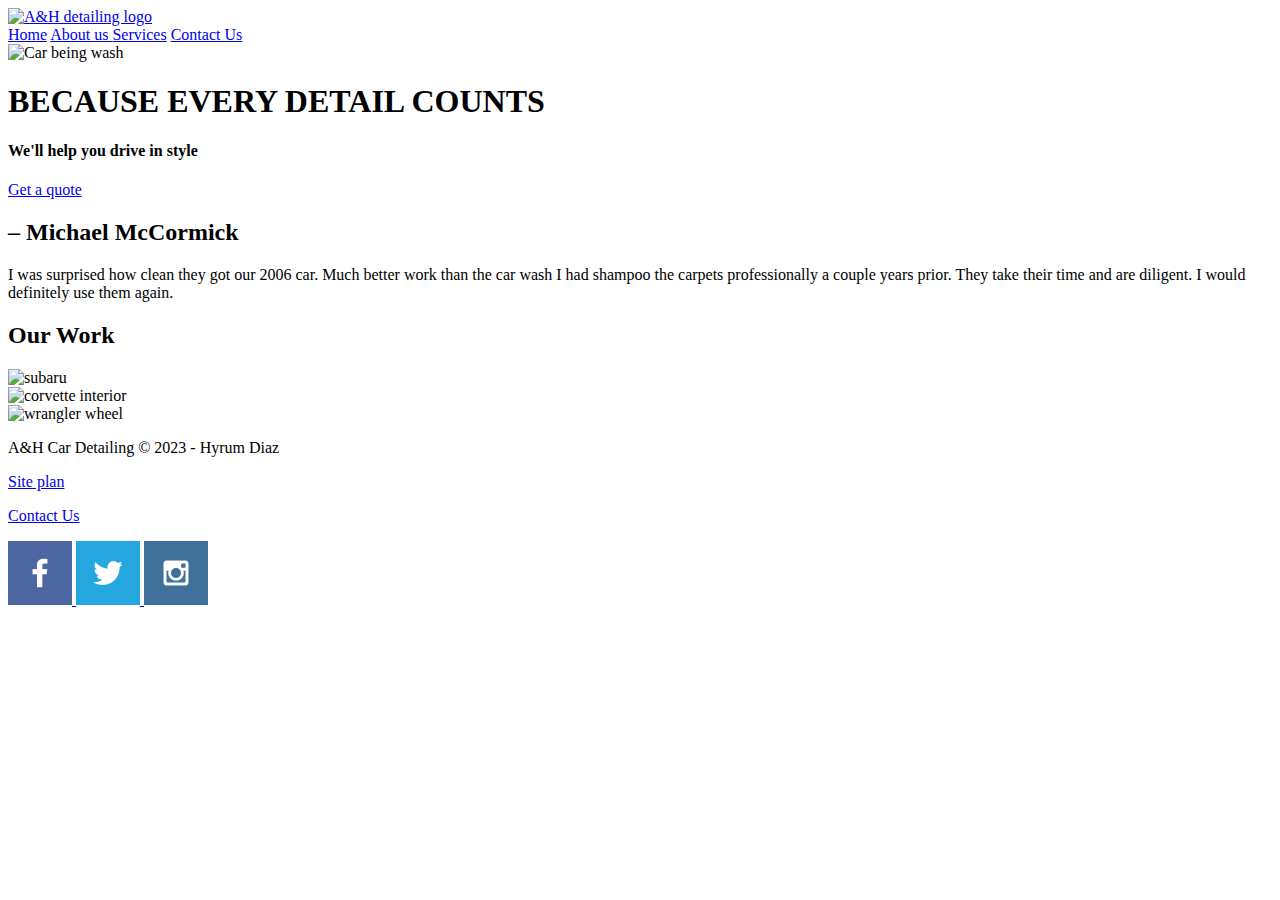
==== ah_detailing/index.html @ 9900d137 "html_base" ====
<!DOCTYPE html>
<html lang="en">
<head>
    <meta charset="UTF-8">
    <meta http-equiv="X-UA-Compatible" content="IE=edge">
    <meta name="viewport" content="width=device-width, initial-scale=1.0">
    <title>A&H DETAILING</title>
    <link rel="stylesheet" href="styles/style.css">
</head>
<body>
    <div id="content">
        <header>
            <a id="logo_link" href="index.html">
                <img class= "logo" src="images/logo.jpeg" alt="A&H detailing logo" >
            </a>
            <nav>
                <a href="index.html">Home</a>
                <a href="about_us.html">About us </a>
                <a href="services.html">Services</a>
                <a href="contact_us.html">Contact Us</a>
            </nav>
        </header>
        <div id="ah_car">
            <div id="ah_box">
                <img id="ah_img" src="images/card.jpg" alt="Car being wash">
            </div>
            <section id="ah_msg">
                <h1 class = "home-title">BECAUSE EVERY DETAIL COUNTS</h1>
                <h4>We'll help you drive in style</h4>
                <div class='button-box'>
                    <a class='quote' href="contact_us.html">Get a quote</a>
                </div>
            </section>
        <main class="home-grid">    
            <section class="intro">
                <h2>– Michael McCormick</h2>
                <p>
                    I was surprised how clean they got our 2006 car.
                    Much better work than the car wash I had shampoo the carpets professionally a couple years prior.
                    They take their time and are diligent. I would definitely use them again.
                </p>
            </section>

            <h2>Our Work</h2>
            <section class="first">
                <img class="card-img" src="images/1.jpg" alt=" subaru">

            </section>
            
            <section class="second">
                <img class="card-img" src="images/2.jpg" alt="corvette interior">
                
            </section>
            <section class="third">
                <img class="card-img" src="images/3.jpg" alt="wrangler wheel">
                
            </section>
        </main>
        </div>
        <footer>
            <p> A&H Car Detailing &copy; 2023 - Hyrum Diaz </p>
            <p><a href="a&h_plan.html">Site plan</a></p>
            <p><a href="contact_us.html">Contact Us</a></p>
            <div class="social">
                <a href="https://facebook.com">
                    <img src="images/facebook.png" alt="fb icon">
                </a>
                <a href="https://twitter.com">
                    <img src="images/twitter.png" alt="twitter icon">
                </a>
                <a href="https://instagram.com">
                    <img src="images/instagram.png" alt="instagram icon">
                </a>
            </div>
        </footer>
    </div>
    
</body>
</html>
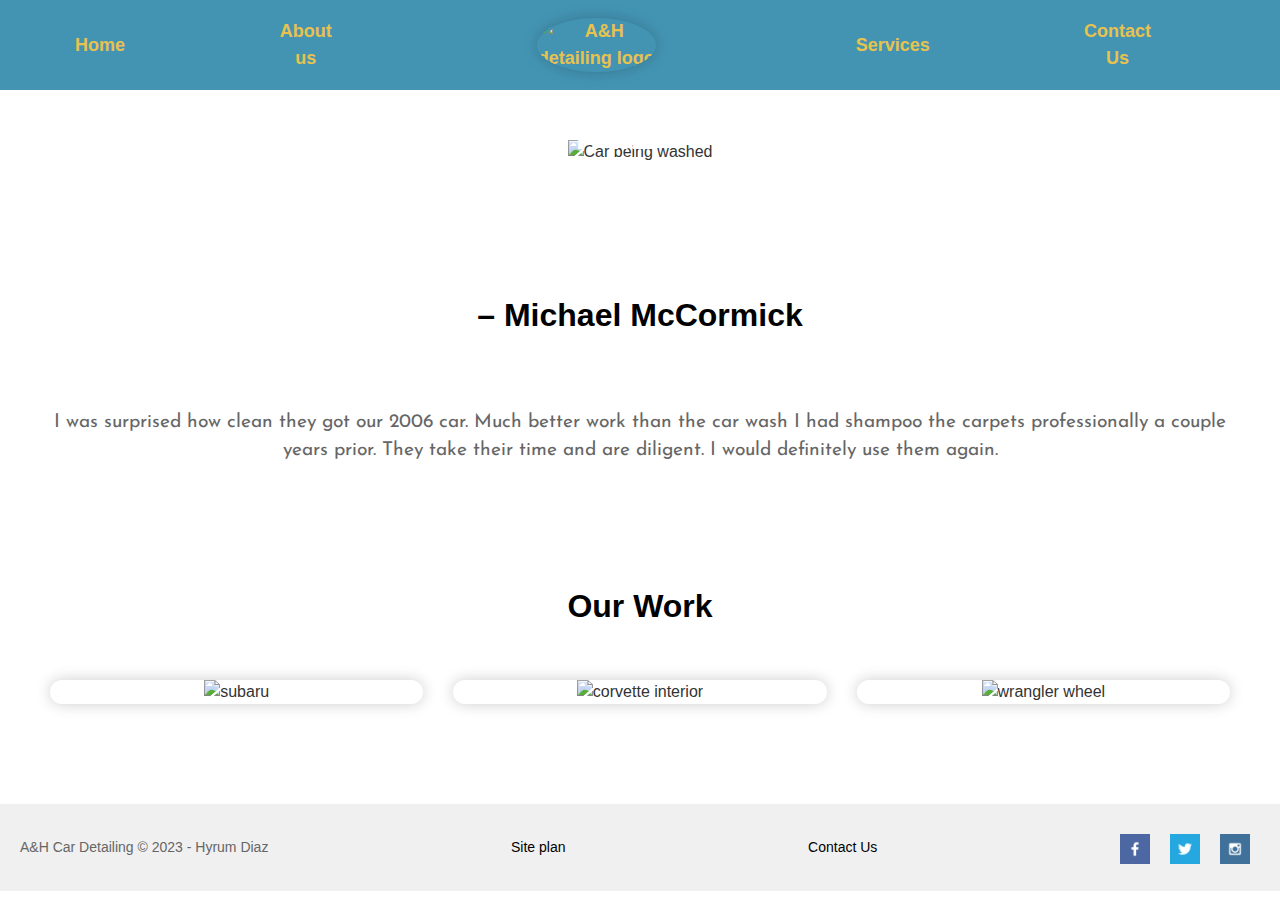
==== commit 5b8a3c80: "services child page" ====
--- a/ah_detailing/index.html
+++ b/ah_detailing/index.html
@@ -5,35 +5,34 @@
     <meta http-equiv="X-UA-Compatible" content="IE=edge">
     <meta name="viewport" content="width=device-width, initial-scale=1.0">
     <title>A&H DETAILING</title>
-    <link rel="stylesheet" href="styles/style.css">
+    <link rel="stylesheet" href="styles/styles.css">
 </head>
 <body>
     <div id="content">
         <header>
-            <a id="logo_link" href="index.html">
-                <img class= "logo" src="images/logo.jpeg" alt="A&H detailing logo" >
-            </a>
             <nav>
-                <a href="index.html">Home</a>
-                <a href="about_us.html">About us </a>
-                <a href="services.html">Services</a>
-                <a href="contact_us.html">Contact Us</a>
+              <a href="index.html">Home</a>
+              <a href="about_us.html">About us</a>
+              <a id="logo_link" href="index.html"><img class="logo" src="images/logo.jpeg" alt="A&H detailing logo"></a>
+              <a href="services.html">Services</a>
+              <a href="contact_us.html">Contact Us</a>
             </nav>
         </header>
         <div id="ah_car">
-            <div id="ah_box">
-                <img id="ah_img" src="images/card.jpg" alt="Car being wash">
+        <div id="ah_box">
+            <img id="ah_img" src="images/card.jpg" alt="Car being washed">
+            <div id="ah_text">
+            <h1 class="home-title">BECAUSE EVERY DETAIL COUNTS</h1>
+            <h4>We'll help you drive in style</h4>
+            <div class="button-box">
+                <a class="quote" href="contact_us.html">Get a quote</a>
             </div>
-            <section id="ah_msg">
-                <h1 class = "home-title">BECAUSE EVERY DETAIL COUNTS</h1>
-                <h4>We'll help you drive in style</h4>
-                <div class='button-box'>
-                    <a class='quote' href="contact_us.html">Get a quote</a>
-                </div>
-            </section>
+            </div>
+        </div>
+        </div>
         <main class="home-grid">    
-            <section class="intro">
-                <h2>– Michael McCormick</h2>
+            <h2>– Michael McCormick</h2>
+            <section class="intro">    
                 <p>
                     I was surprised how clean they got our 2006 car.
                     Much better work than the car wash I had shampoo the carpets professionally a couple years prior.
--- a/ah_detailing/styles/styles.css
+++ b/ah_detailing/styles/styles.css
@@ -0,0 +1,368 @@
+@import url('https://fonts.googleapis.com/css2?family=Dancing+Script:wght@600&family=Josefin+Sans:wght@300&display=swap');
+
+
+body {
+    margin: 0;
+    padding: 0;
+    font-family: Helvetica, Roboto, sans-serif;
+    font-size: 16px;
+    line-height: 1.5;
+    color: #333333;
+    text-align: center;
+    
+}
+  
+a {
+color: #000000;
+text-decoration: none;
+}
+
+img {
+max-width: 100%;
+}
+
+/* Header */
+
+header {
+background-color: #4394b3;
+background-size: cover;
+background-position: center top;
+height: 90px; 
+display: flex;
+justify-content: center;
+align-items: center;
+margin-bottom: 50px
+}
+
+nav {
+display: flex;
+align-items: center;
+margin-right: 50px;
+}
+
+nav a {
+color: #E7C24F;
+text-decoration: none;
+margin: 0 75px;
+font-weight: bold;
+font-size: 18px;
+position: relative;
+}
+
+nav a:before {
+content: "";
+position: absolute;
+bottom: -2px;
+left: 0;
+width: 100%;
+height: 3px;
+background-color: #E7C24F;
+transform: scaleX(0);
+transform-origin: center;
+transition: transform 0.3s ease;
+}
+
+nav a:hover:before {
+transform: scaleX(1);
+}
+
+.logo {
+height: 60px;
+margin-right: 50px;
+margin-left: 50px;
+border-radius: 50%;
+box-shadow: 0px 0px 15px rgba(0, 0, 0, 0.2);
+transition: transform 0.3s ease;
+}
+
+.logo:hover {
+transform: scale(1.1);
+}
+/* Main Content Styles */
+
+#ah_car {
+position: relative;
+width: 100%;
+height: auto;
+overflow: hidden;
+}
+
+#ah_box {
+position: relative;
+display: inline-block;
+}
+
+#ah_img {
+display: block;
+width: 100%;
+height: auto;
+}
+
+#ah_text {
+position: absolute;
+top: 85%;
+left: 30%;
+transform: translate(-50%, -50%);
+text-align: left;
+color: #fff;
+}
+
+.home-title {
+font-size: 2.5rem;
+margin: 0;
+padding: 0;
+line-height: 1.2;
+}
+
+.button-box {
+display: inline-block;
+margin-top: 1rem;
+}
+
+
+h4 {
+font-size: 1.5rem;
+margin: 0;
+padding: 0;
+line-height: 1.2;
+}
+
+.quote {
+background-color: #fff;
+color: #000;
+padding: 10px 20px;
+border-radius: 25px;
+text-transform: uppercase;
+font-weight: bold;
+text-decoration: none;
+
+}
+
+.quote:hover {
+background-color: #000;
+color: #fff;
+}
+
+/* home */
+.home-grid {
+display: grid;
+grid-template-columns: repeat(auto-fit, minmax(300px, 1fr));
+grid-gap: 50px;
+padding: 100px 50px;
+background-color: #ffffff;
+}
+
+.intro {
+grid-column: 1 / -1;
+text-align: center;
+margin-bottom: 40px;
+font-family: 'Josefin Sans';
+}
+
+.intro h2 {
+margin-top: 0;
+font-size: 2em;
+font-weight: bold;
+color: #000000;
+}
+
+.intro p {
+margin-top: 20px;
+font-size: 1.2em;
+line-height: 1.5em;
+color: #666666;
+}
+
+/* Work section */
+.home-grid {
+display: grid;
+grid-template-columns: repeat(3, 1fr);
+grid-gap: 30px;
+}
+
+.home-grid h2 {
+grid-column: 1 / -1;
+text-align: center;
+font-size: 2em;
+font-weight: bold;
+margin-bottom: 20px;
+color: #000000;
+}
+
+.first, .second, .third {
+border-radius: 30px;
+overflow: hidden;
+box-shadow: 0px 0px 15px rgba(0, 0, 0, 0.2);
+}
+
+.card-img {
+width: 100%;
+height: 100%;
+object-fit: cover;
+}
+
+.first, .third {
+height: auto;
+}
+
+.second {
+height: auto;
+}
+
+/* Footer section */
+footer {
+background-color: #f0f0f0;
+padding: 20px;
+display: flex;
+justify-content: space-between;
+align-items: center;
+flex-wrap: wrap;
+}
+
+footer p {
+margin: 0;
+font-size: 14px;
+color: #666666;
+}
+
+footer a {
+color: #000000;
+text-decoration: none;
+margin-left: 10px;
+}
+
+.social {
+margin-top: 10px;
+display: flex;
+}
+
+.social img {
+width: 30px;
+height: 30px;
+margin-right: 10px;
+}
+
+
+/* Services page */
+
+
+.master_interior, .classic_interior, .basic_interior {
+    display: inline-block;
+    vertical-align: top;
+    width: 25%;
+    margin: 20px;
+    text-align: center;
+}
+
+.master_interior img, .classic_interior img, .basic_interior img {
+width: 100%;
+height: auto;
+}
+
+.master_interior p, .classic_interior p, .basic_interior p {
+background-color: #f2f2f2;
+padding: 10px;
+margin-top: 10px;
+text-align: left;
+white-space: pre-wrap;
+}
+/*Slide design  */
+
+* {box-sizing:border-box}
+
+/* Slideshow container */
+.slideshow-container {
+    max-width: 500px;
+    margin: auto;
+    position: relative;
+  }
+  
+  /* Hide the images by default */
+  .mySlides {
+    display: none;
+  }
+
+  .mySlides:first-of-type {
+    display: block;
+  }
+  
+  /* Caption text */
+  .text {
+    position: absolute;
+    bottom: 0;
+    left: 0;
+    right: 0;
+    background-color: rgba(0, 0, 0, 0.5);
+    color: #fff;
+    font-size: 18px;
+    padding: 15px;
+    text-align: center;
+  }
+  
+  /* Number text (1/3 etc) */
+  .numbertext {
+    color: #fff;
+    font-size: 12px;
+    padding: 8px 12px;
+    position: absolute;
+    top: 0;
+    left: 0;
+  }
+  
+  /* The dots/bullets/indicators */
+  .dot {
+    height: 12px;
+    width: 12px;
+    margin: 0 5px;
+    background-color: #bbb;
+    border-radius: 50%;
+    display: inline-block;
+    transition: background-color 0.6s ease;
+    cursor: pointer;
+  }
+  
+  .active, .dot:hover {
+    background-color: #f2f2f2;
+  }
+  
+  /* Next & previous buttons */
+  .prev, .next {
+    cursor: pointer;
+    position: absolute;
+    top: 50%;
+    width: 50px;
+    height: 50px;
+    margin-top: -25px;
+    color: #fff;
+    font-size: 20px;
+    font-weight: bold;
+    transition: 0.6s ease;
+    background-color: rgba(0, 0, 0, 0.5);
+    border-radius: 50%;
+    display: flex;
+    justify-content: center;
+    align-items: center;
+  }
+  
+  .next {
+    right: 0;
+  }
+  
+  .prev {
+    left: 0;
+  }
+  
+  .prev:hover, .next:hover {
+    background-color: rgba(0, 0, 0, 0.8);
+  }
+  
+  /* Fading animation */
+  .fade {
+    animation-name: fade;
+    animation-duration: 1.5s;
+  }
+  
+  @keyframes fade {
+    from { opacity: .4 }
+    to { opacity: 1 }
+  }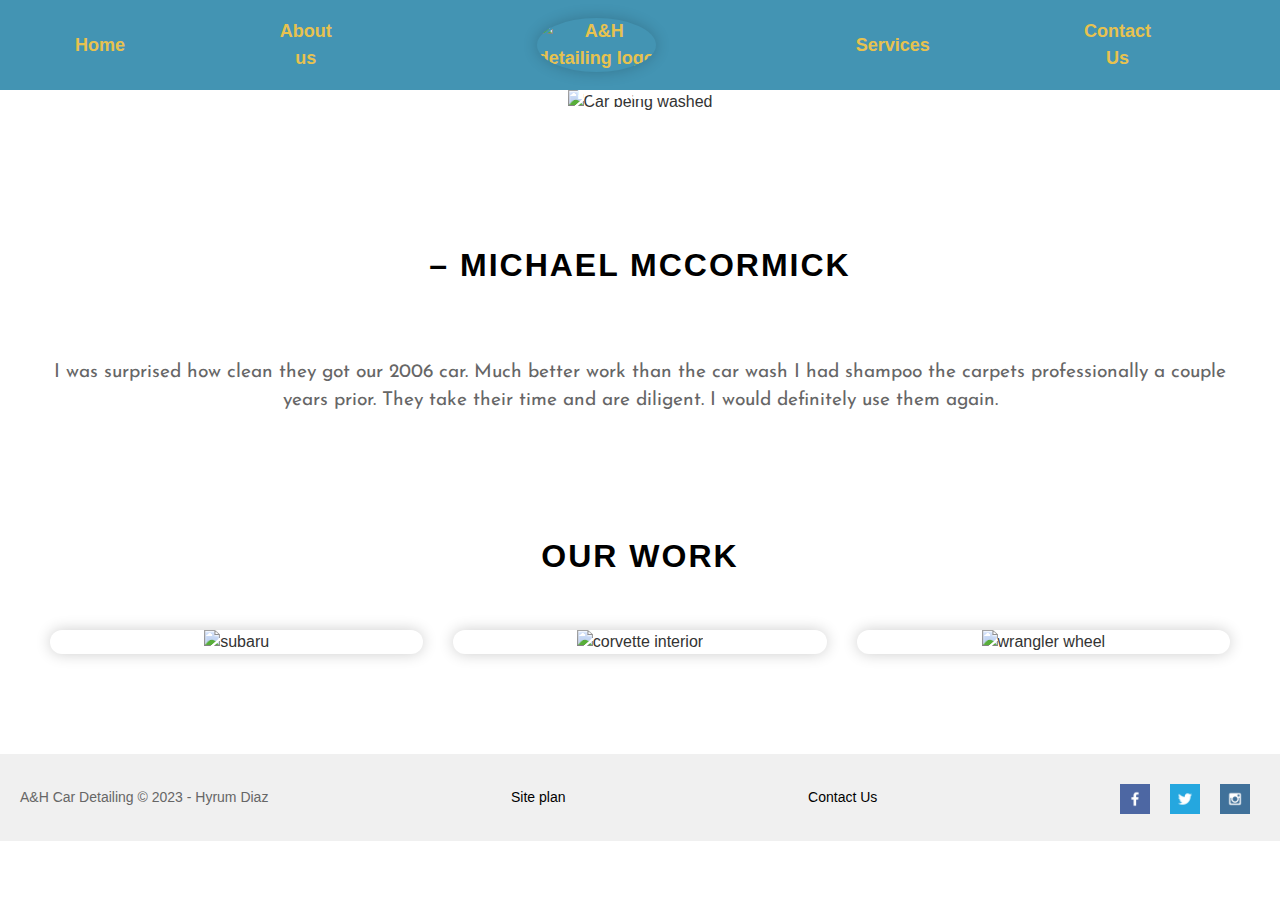
==== commit 71f01e1d: "child page 2" ====
--- a/ah_detailing/index.html
+++ b/ah_detailing/index.html
@@ -19,16 +19,16 @@
             </nav>
         </header>
         <div id="ah_car">
-        <div id="ah_box">
-            <img id="ah_img" src="images/card.jpg" alt="Car being washed">
-            <div id="ah_text">
-            <h1 class="home-title">BECAUSE EVERY DETAIL COUNTS</h1>
-            <h4>We'll help you drive in style</h4>
-            <div class="button-box">
-                <a class="quote" href="contact_us.html">Get a quote</a>
+            <div id="ah_box">
+                <img id="ah_img" src="images/card.jpg" alt="Car being washed">
+                <div id="ah_text">
+                <h1 class="home-title">BECAUSE EVERY DETAIL COUNTS</h1>
+                <h4>We'll help you drive in style</h4>
+                    <div class="button-box">
+                        <a class="quote" href="contact_us.html">Get a quote</a>
+                    </div>
+                </div>
             </div>
-            </div>
-        </div>
         </div>
         <main class="home-grid">    
             <h2>– Michael McCormick</h2>
@@ -55,7 +55,6 @@
                 
             </section>
         </main>
-        </div>
         <footer>
             <p> A&H Car Detailing &copy; 2023 - Hyrum Diaz </p>
             <p><a href="a&h_plan.html">Site plan</a></p>
--- a/ah_detailing/styles/styles.css
+++ b/ah_detailing/styles/styles.css
@@ -31,7 +31,6 @@
 display: flex;
 justify-content: center;
 align-items: center;
-margin-bottom: 50px
 }
 
 nav {
@@ -275,6 +274,7 @@
     max-width: 500px;
     margin: auto;
     position: relative;
+    margin-top: 50px;
   }
   
   /* Hide the images by default */
@@ -365,4 +365,100 @@
   @keyframes fade {
     from { opacity: .4 }
     to { opacity: 1 }
+  }
+
+  /* About us */
+
+  .about_us {
+    background-color: #F7C156;
+    padding: 50px;
+    border-radius: 10px;
+    margin-bottom: 30px;
+    position: relative;
+    overflow: hidden;
+  }
+  
+  .location {
+    background-color: #4394b3;
+    padding: 50px;
+    border-radius: 10px;
+    margin-bottom: 30px;
+    position: relative;
+    overflow: hidden;
+  }
+  
+  .image-text-container {
+    display: flex;
+    justify-content: space-between;
+    align-items: center;
+    margin: 50px 0;
+  }
+  
+  .image-text-container img {
+    width: 30%;
+    border: 2px solid #fff;
+    border-radius: 10px;
+    transition: transform 0.3s ease-in-out;
+  }
+  
+  .image-text-container img:hover {
+    transform: scale(1.1);
+  }
+  
+  .text-box {
+    width: 60%;
+    padding: 20px;
+    background-color: #e6f1ff;
+    border: 2px solid #161512;
+    border-radius: 10px;
+    position: relative;
+    z-index: 1;
+    text-align: center;
+  }
+  
+  .text-box p {
+    font-size: 18px;
+    line-height: 1.5;
+    color: #000;
+    text-align: center;
+    margin-bottom: 10px;
+    font-family: 'Josefin Sans'
+  }
+  
+  .text-box ul {
+    list-style-type: none;
+    margin: 0;
+    padding: 0;
+  }
+  
+  .text-box li {
+    font-weight: bold;
+    margin-bottom: 5px;
+  }
+  
+  h2 {
+    font-size: 36px;
+    color: #fff;
+    text-transform: uppercase;
+    letter-spacing: 2px;
+    margin-bottom: 10px;
+    text-align: center;
+  }
+  
+  .about_us::before, .location::before {
+    content: '';
+    position: absolute;
+    top: 0;
+    left: 0;
+    width: 100%;
+    height: 100%;
+    z-index: -1;
+    background-color: rgba(0, 0, 0, 0.3);
+    opacity: 0;
+    transition: opacity 0.3s ease-in-out;
+    border-radius: 10px;
+  }
+  
+  .about_us:hover::before, .location:hover::before {
+    opacity: 1;
   }